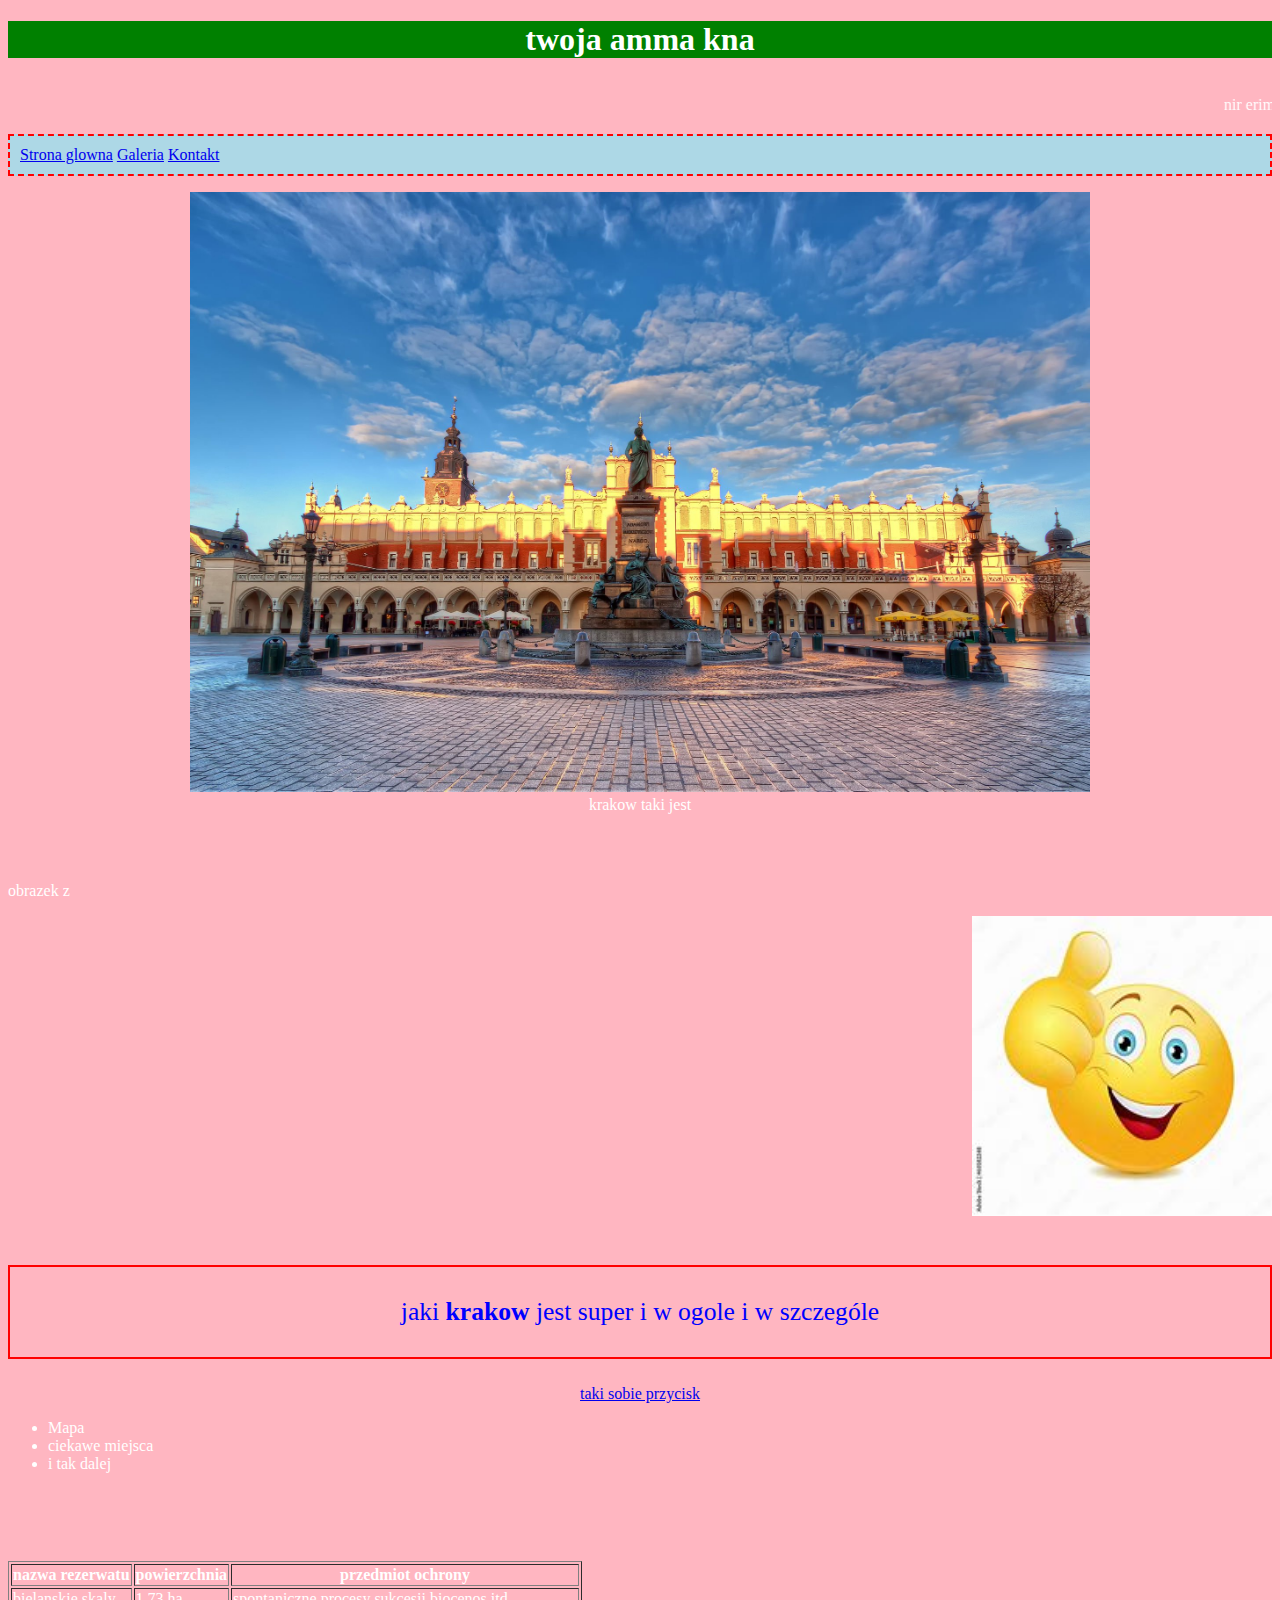
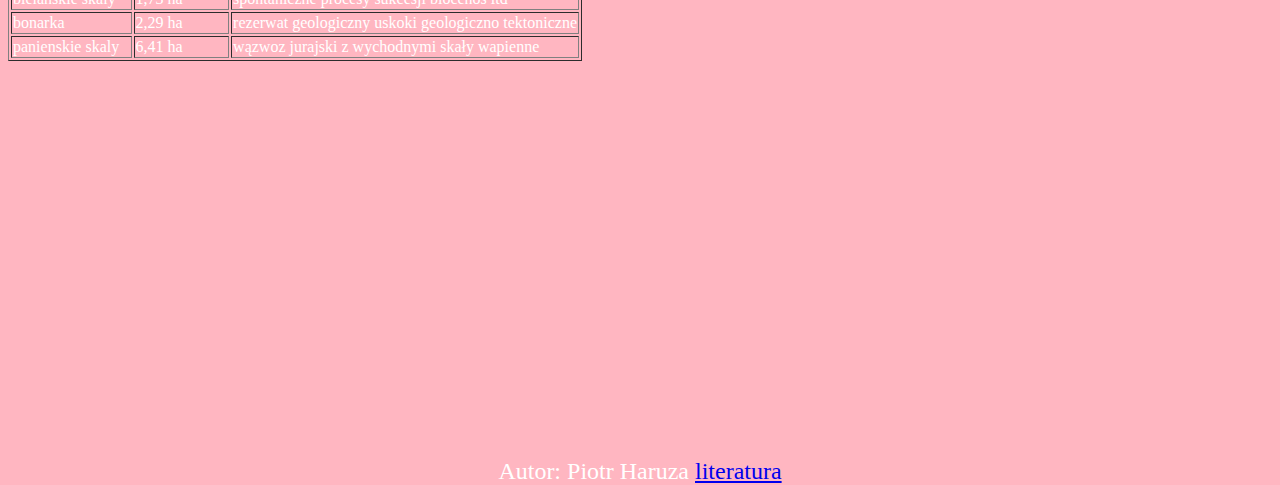
==== index.html @ b5f9a29b "Initial commit" ====
<!DOCTYPE html>
<html>

<head>
  <meta charset="utf-8">
  <meta name="viewport" content="width=device-width">
  <title>replit</title>
  <link href="style.css" rel="stylesheet" type="text/css" />
</head>

<body>  
  <header>
    
  <body style="background-color: lightpink; color: white">
  <center><h1 style='background-color:green ;'> twoja amma kna</h1></center>
  <MARQUEE><p>nir erim jsk o tergho doszlo</p></MARQUEE>
    <nav class='menu'>
      
        <a href='index.html'>Strona glowna</a>  <a href='galeria.html'>Galeria</a>   <a href='kontakt.html'>Kontakt</a>
        
      
    </nav>
  <script src="script.js"></script>
    </header>

  <main>
<center>

  <section>
  <figure>
    <img src="krakow.jfif" width=900" height="600" alt='obrazek czy cso' ><figcaption> krakow taki jest</figcaption>
  </figure>
  </section>
  
</center>
    <br><br>
    <p>obrazek z</p>
    <a href='https://gazetakrakowska.pl/'> <img src="us.jfif" width='300' height='300' align='right'>
    </a>
    <br><br>

  
  <script src="https://replit.com/public/js/replit-badge-v2.js" theme="dark" position="bottom-right"></script>

<br><br>
    <br><br><br><br>    <br><br><br><br>    <br><br><br><br>
    <br><br>
<article>
<center>
<p style="color:blue; border:2px solid red; padding:30px; font-size:160%; "> jaki <strong>krakow</strong> jest super i w ogole i w szczególe
</p

<button><a href='https://www.onet.pl//' target="_blank">taki sobie przycisk</button> </a>
<br>

  </center>
  <section>
<align="left">
<ul>
<li>Mapa</li>
<li>ciekawe miejsca</li>
<li>i tak dalej</li>
</ul>

  <br><br><br><br>

  <table border="1">
    <tr>
      <th>nazwa rezerwatu</th>
      <th>powierzchnia</th>
      <th>przedmiot ochrony</th>
      
    </tr>
    <tr>
      <td>bielanskie skaly</td>
      <td> 1,73 ha</td>
      <td> spontaniczne procesy sukcesji biocenos itd</td>
    </tr>
    <tr>
      <td> bonarka</td>
      <td> 2,29 ha</td>
      <td> rezerwat geologiczny uskoki geologiczno tektoniczne</td>
    </tr>
    <tr>
      <td> panienskie skaly</td>
      <td> 6,41 ha</td>
      <td>wązwoz jurajski z wychodnymi skały wapienne</td>
    </tr>
  </table>


  <br><br><br>
  </section>

<section align='center'>
  <iframe width="560" height="315" src="https://www.youtube.com/embed/0xM9vyys8_I?si=0OQf8Svf0MKhFevG" title="YouTube video player" frameborder="0" allow="accelerometer; autoplay; clipboard-write; encrypted-media; gyroscope; picture-in-picture; web-share" allowfullscreen></iframe>

  
</section>

  


  
</main>

<footer style='text-align:center ;font-size:150%;'>
<p>
  Autor: Piotr Haruza
  <a href='https://pl.wikipedia.org/wiki/Krak%C3%B3w'>literatura</a>
</p>
</footer>
  
</body>

</html>
---- style.css ----
html {
  height: 100%;
  width: 100%;
}


.menu{
  
  background-color: lightblue;
border: 2px solid red;
  border-style: dashed;
  padding: 10px;
  
}

table,
{
border: 3px  #dcdcdc;

  
}
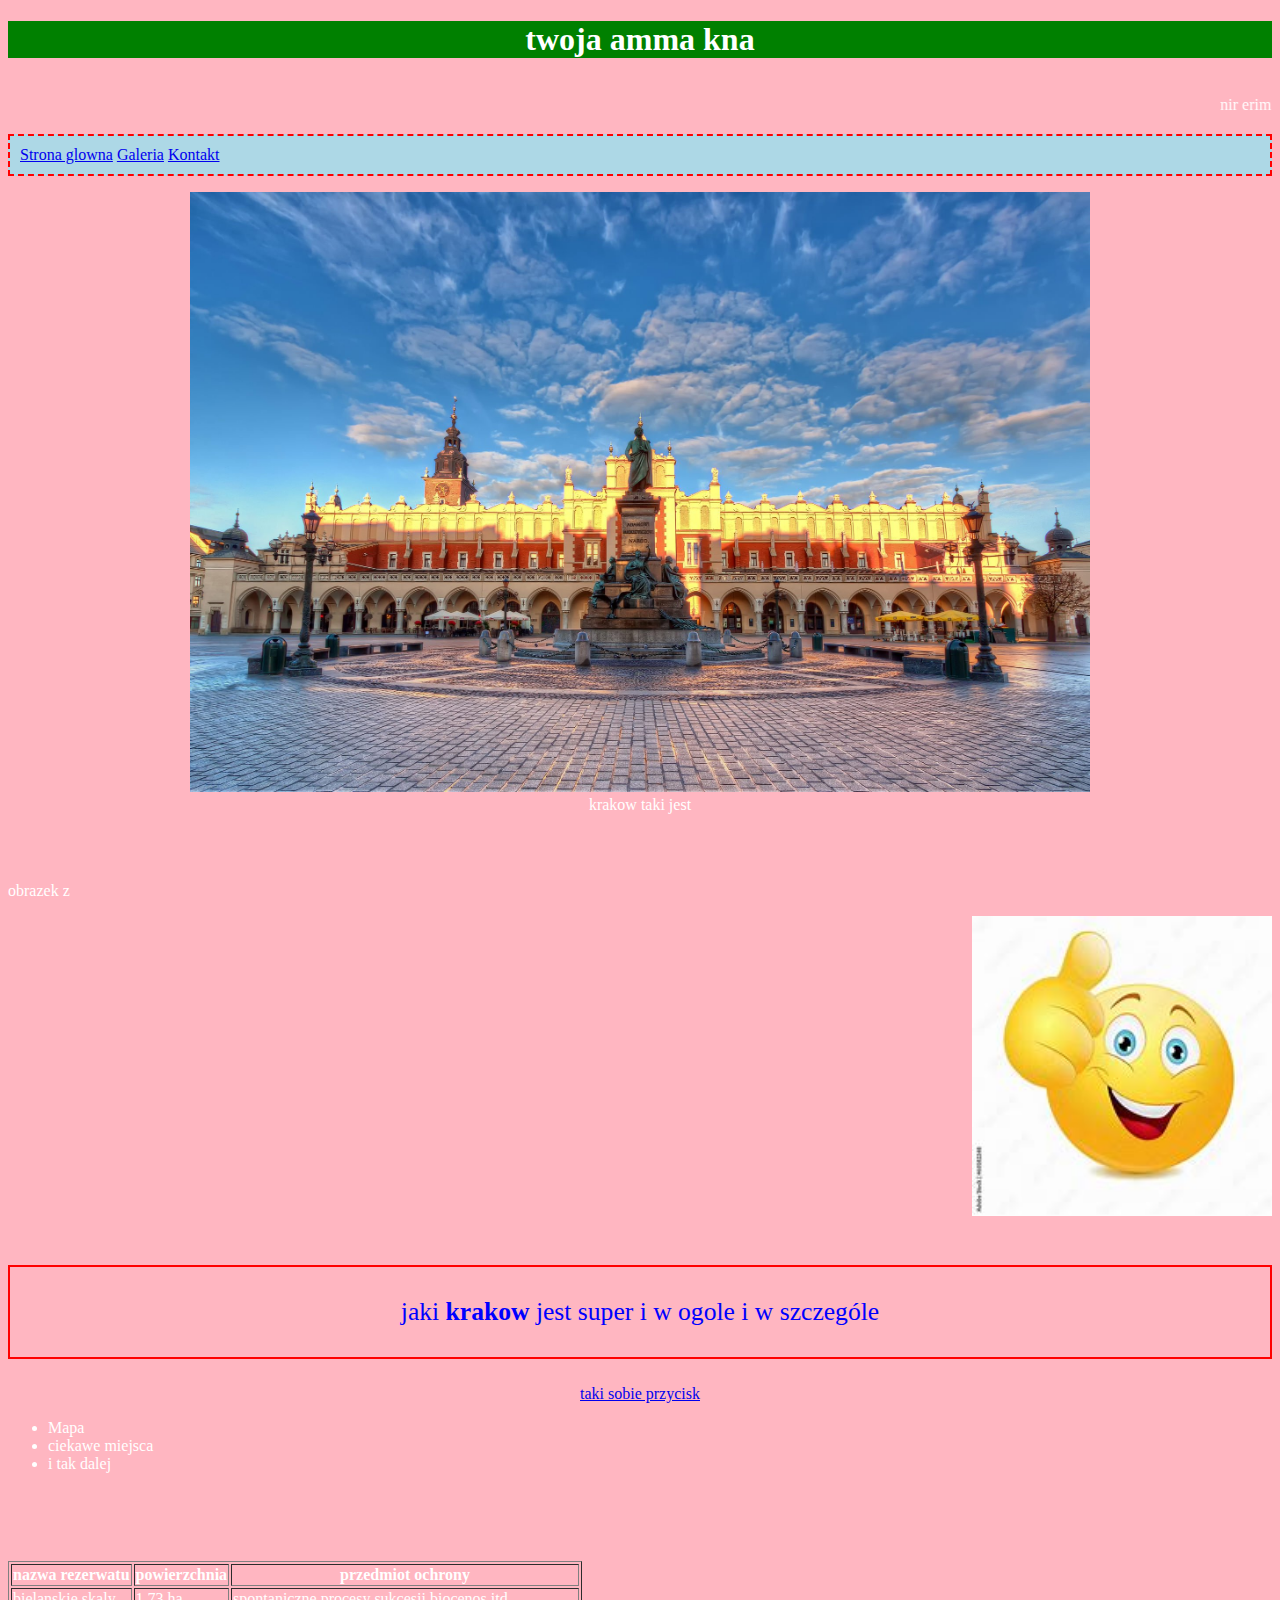
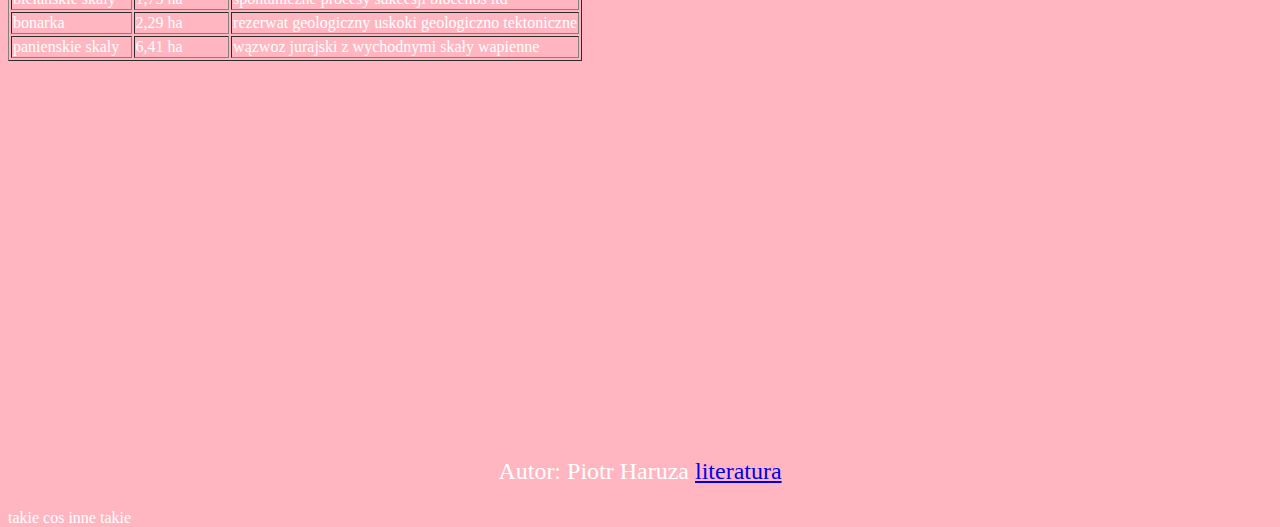
==== commit 88fa9067: "zmiana kontaktu" ====
--- a/index.html
+++ b/index.html
@@ -10,6 +10,8 @@
 
 <body>  
   <header>
+
+   
     
   <body style="background-color: lightpink; color: white">
   <center><h1 style='background-color:green ;'> twoja amma kna</h1></center>
@@ -110,7 +112,7 @@
   <a href='https://pl.wikipedia.org/wiki/Krak%C3%B3w'>literatura</a>
 </p>
 </footer>
-  
+  <p>takie cos inne takie</p>
 </body>
 
 </html>